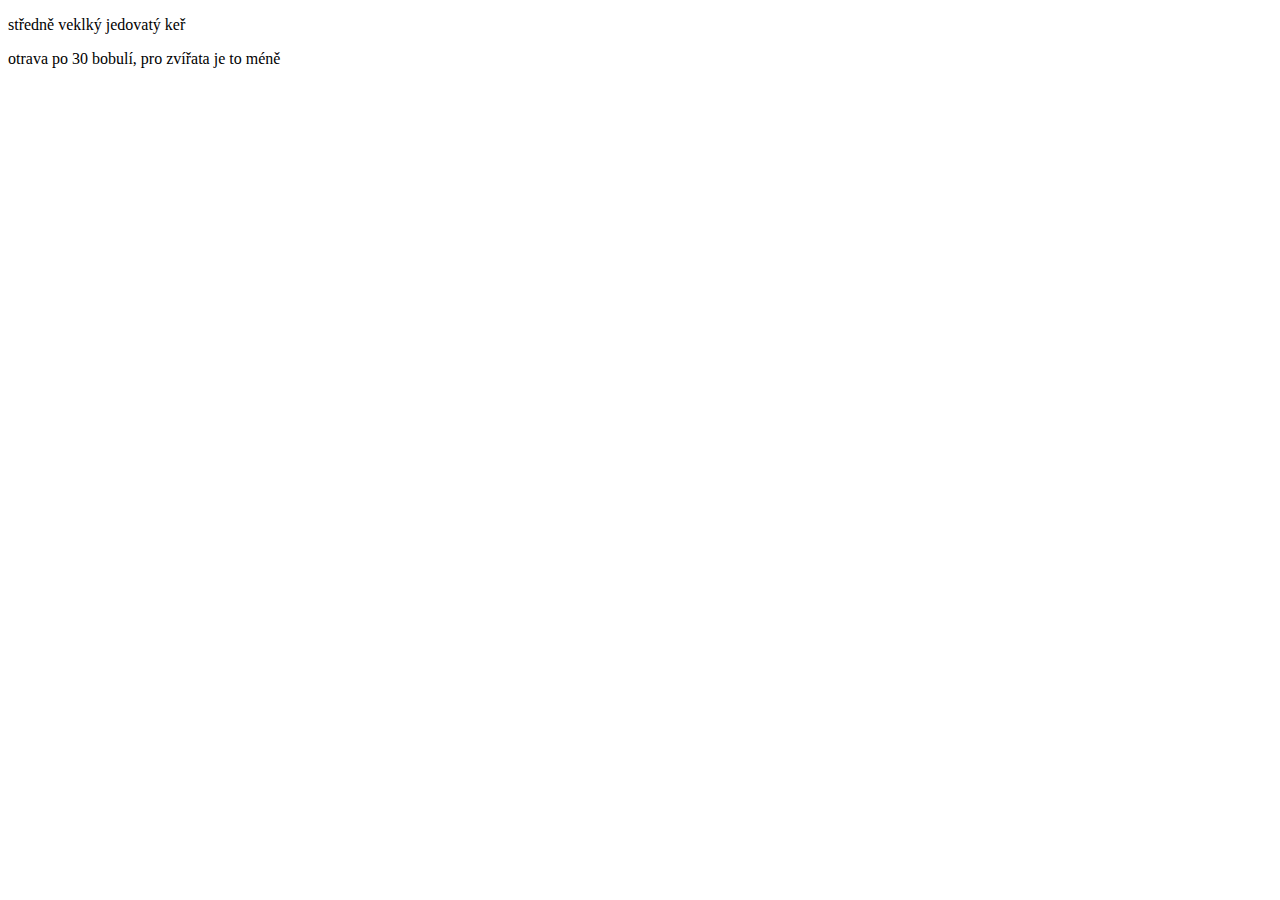
==== stranka2.html @ 7e19b76d "a" ====
<!DOCTYPE html>
<html lang="en">
<head>
    <meta charset="UTF-8">
    <meta name="viewport" content="width=device-width, initial-scale=1.0">
    <title>zimolezobecny</title>
</head>
<body>
<p>
    středně veklký jedovatý keř
</p> 
<p>
    otrava po 30 bobulí, pro zvířata je to méně
</p>

</body>
</html>
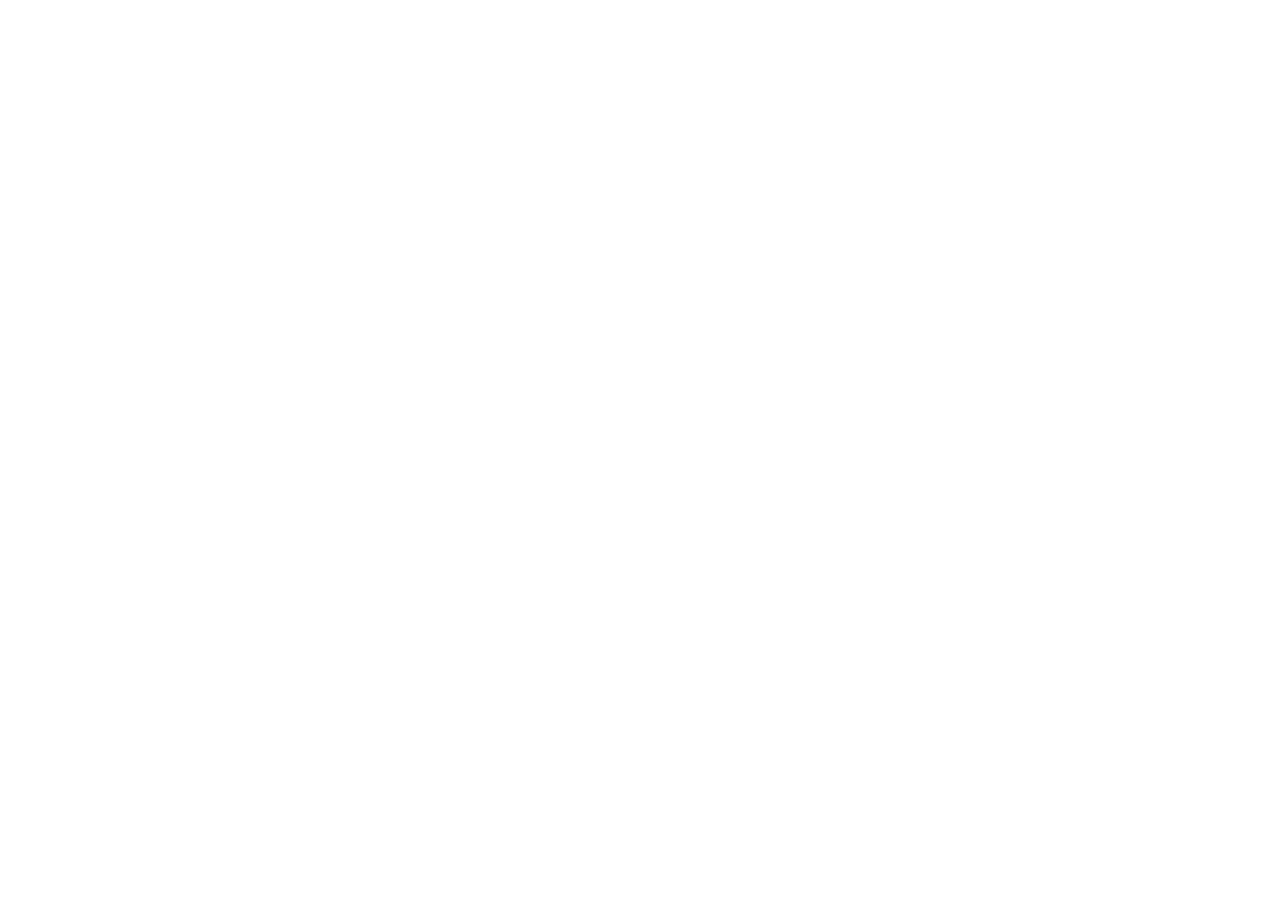
==== commit e1312c41: "a" ====
--- a/stranka2.html
+++ b/stranka2.html
@@ -3,15 +3,9 @@
 <head>
     <meta charset="UTF-8">
     <meta name="viewport" content="width=device-width, initial-scale=1.0">
-    <title>zimolezobecny</title>
+    <title>wheretofind</title>
 </head>
 <body>
-<p>
-    středně veklký jedovatý keř
-</p> 
-<p>
-    otrava po 30 bobulí, pro zvířata je to méně
-</p>
-
+    
 </body>
 </html>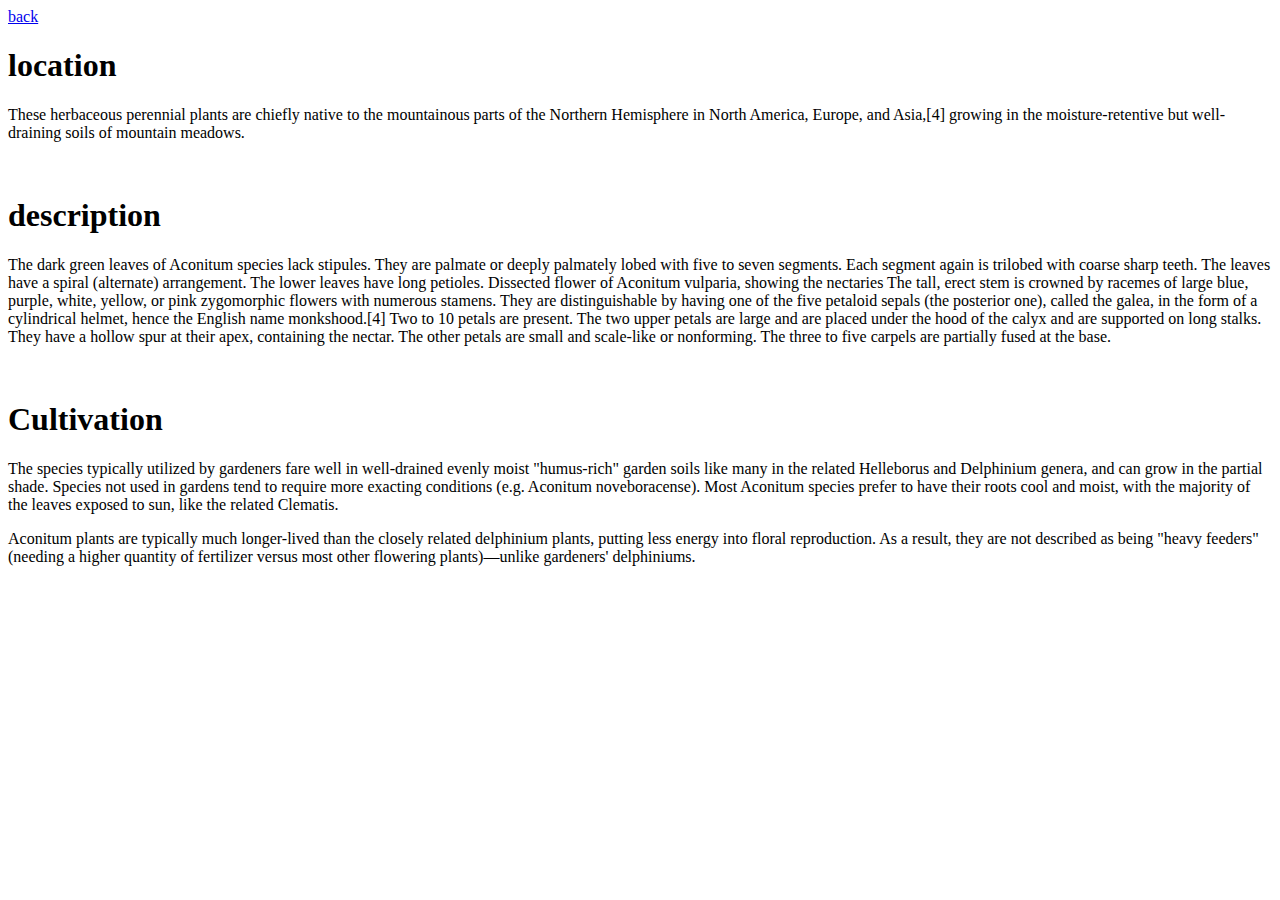
==== commit 6e6a35fe: "aa" ====
--- a/stranka2.html
+++ b/stranka2.html
@@ -3,9 +3,24 @@
 <head>
     <meta charset="UTF-8">
     <meta name="viewport" content="width=device-width, initial-scale=1.0">
-    <title>wheretofind</title>
+    <title>info</title>
 </head>
 <body>
-    
+    <a href="index.html">
+        back
+    </a>
+<h1>location</h1>
+<p>These herbaceous perennial plants are chiefly native to the mountainous parts of the Northern Hemisphere in North America, Europe, and Asia,[4] growing in the moisture-retentive but well-draining soils of mountain meadows.</p>
+<br>
+<h1>description</h1>
+<p>The dark green leaves of Aconitum species lack stipules. They are palmate or deeply palmately lobed with five to seven segments. Each segment again is trilobed with coarse sharp teeth. The leaves have a spiral (alternate) arrangement. The lower leaves have long petioles.
+
+
+    Dissected flower of Aconitum vulparia, showing the nectaries
+    The tall, erect stem is crowned by racemes of large blue, purple, white, yellow, or pink zygomorphic flowers with numerous stamens. They are distinguishable by having one of the five petaloid sepals (the posterior one), called the galea, in the form of a cylindrical helmet, hence the English name monkshood.[4] Two to 10 petals are present. The two upper petals are large and are placed under the hood of the calyx and are supported on long stalks. They have a hollow spur at their apex, containing the nectar. The other petals are small and scale-like or nonforming. The three to five carpels are partially fused at the base.</p>
+<br>
+<h1>Cultivation</h1>
+<p>The species typically utilized by gardeners fare well in well-drained evenly moist "humus-rich" garden soils like many in the related Helleborus and Delphinium genera, and can grow in the partial shade. Species not used in gardens tend to require more exacting conditions (e.g. Aconitum noveboracense). Most Aconitum species prefer to have their roots cool and moist, with the majority of the leaves exposed to sun, like the related Clematis.</p>
+<p>Aconitum plants are typically much longer-lived than the closely related delphinium plants, putting less energy into floral reproduction. As a result, they are not described as being "heavy feeders" (needing a higher quantity of fertilizer versus most other flowering plants)—unlike gardeners' delphiniums.</p>
 </body>
 </html>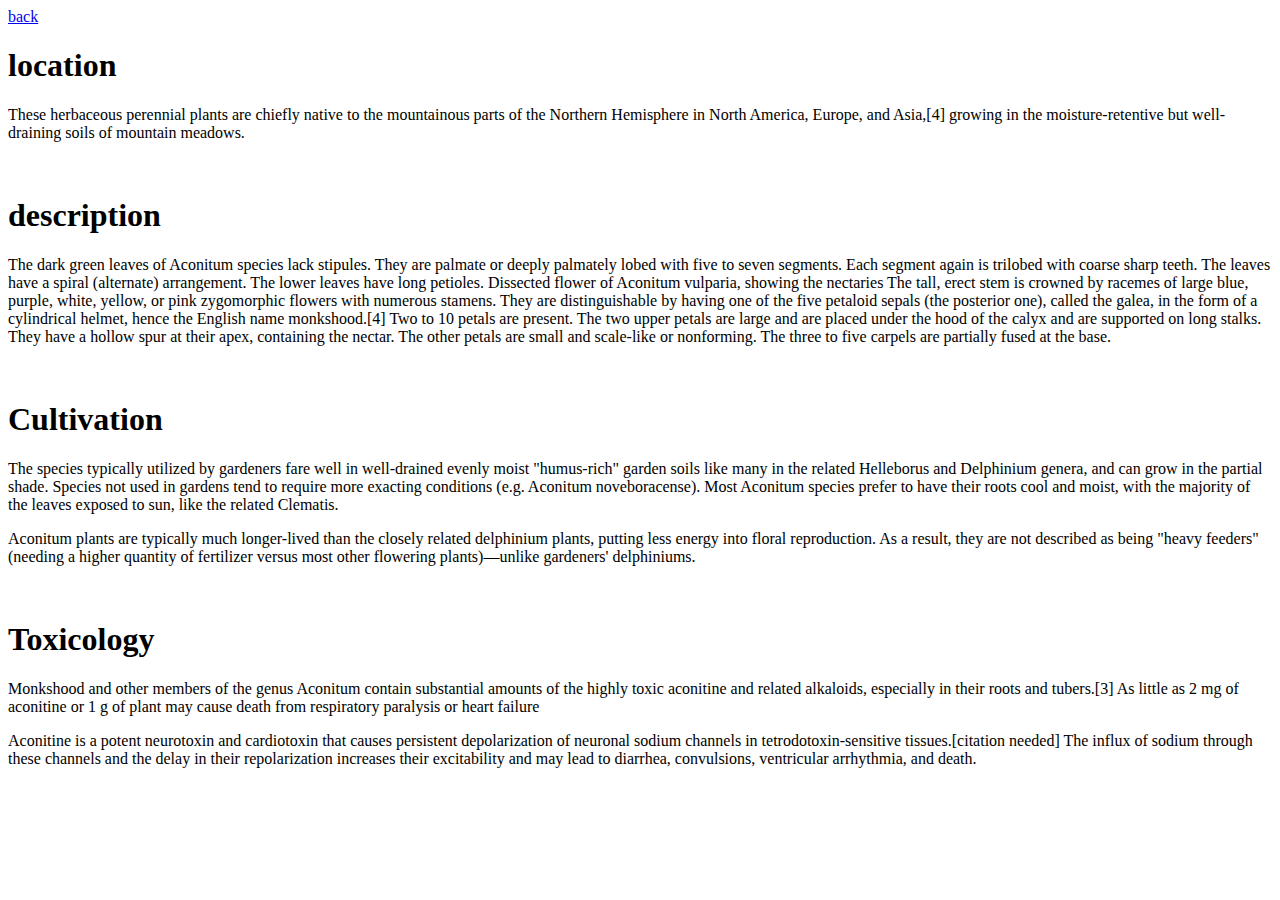
==== commit 5b6258d5: "a" ====
--- a/stranka2.html
+++ b/stranka2.html
@@ -22,5 +22,9 @@
 <h1>Cultivation</h1>
 <p>The species typically utilized by gardeners fare well in well-drained evenly moist "humus-rich" garden soils like many in the related Helleborus and Delphinium genera, and can grow in the partial shade. Species not used in gardens tend to require more exacting conditions (e.g. Aconitum noveboracense). Most Aconitum species prefer to have their roots cool and moist, with the majority of the leaves exposed to sun, like the related Clematis.</p>
 <p>Aconitum plants are typically much longer-lived than the closely related delphinium plants, putting less energy into floral reproduction. As a result, they are not described as being "heavy feeders" (needing a higher quantity of fertilizer versus most other flowering plants)—unlike gardeners' delphiniums.</p>
+<br> 
+<h1>Toxicology</h1>
+<p>Monkshood and other members of the genus Aconitum contain substantial amounts of the highly toxic aconitine and related alkaloids, especially in their roots and tubers.[3] As little as 2 mg of aconitine or 1 g of plant may cause death from respiratory paralysis or heart failure</p>
+<p>Aconitine is a potent neurotoxin and cardiotoxin that causes persistent depolarization of neuronal sodium channels in tetrodotoxin-sensitive tissues.[citation needed] The influx of sodium through these channels and the delay in their repolarization increases their excitability and may lead to diarrhea, convulsions, ventricular arrhythmia, and death.</p>
 </body>
 </html>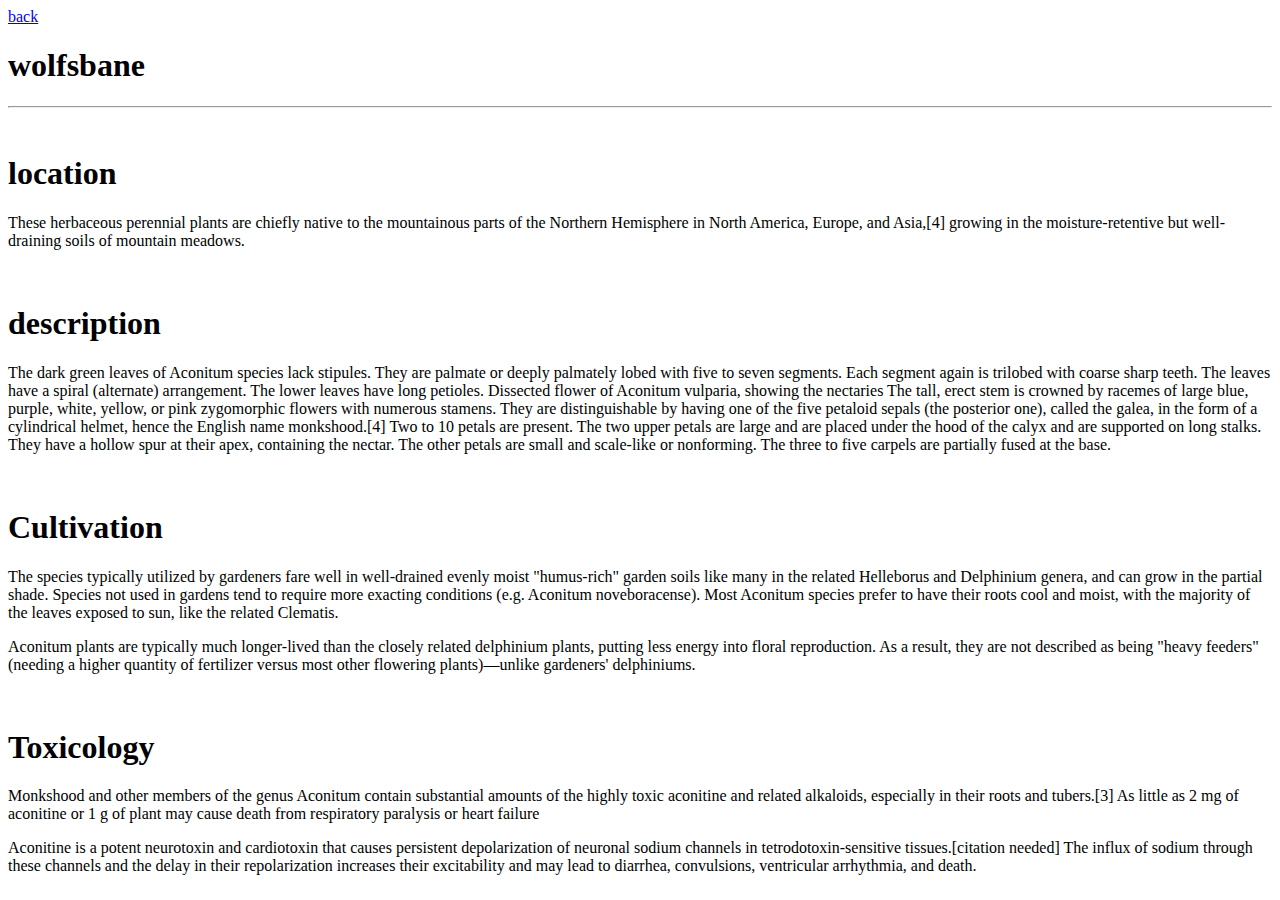
==== commit f969d973: "a" ====
--- a/stranka2.html
+++ b/stranka2.html
@@ -9,7 +9,11 @@
     <a href="index.html">
         back
     </a>
-<h1>location</h1>
+<br>
+<h1>wolfsbane</h1>
+<hr>
+<br>
+    <h1>location</h1>
 <p>These herbaceous perennial plants are chiefly native to the mountainous parts of the Northern Hemisphere in North America, Europe, and Asia,[4] growing in the moisture-retentive but well-draining soils of mountain meadows.</p>
 <br>
 <h1>description</h1>
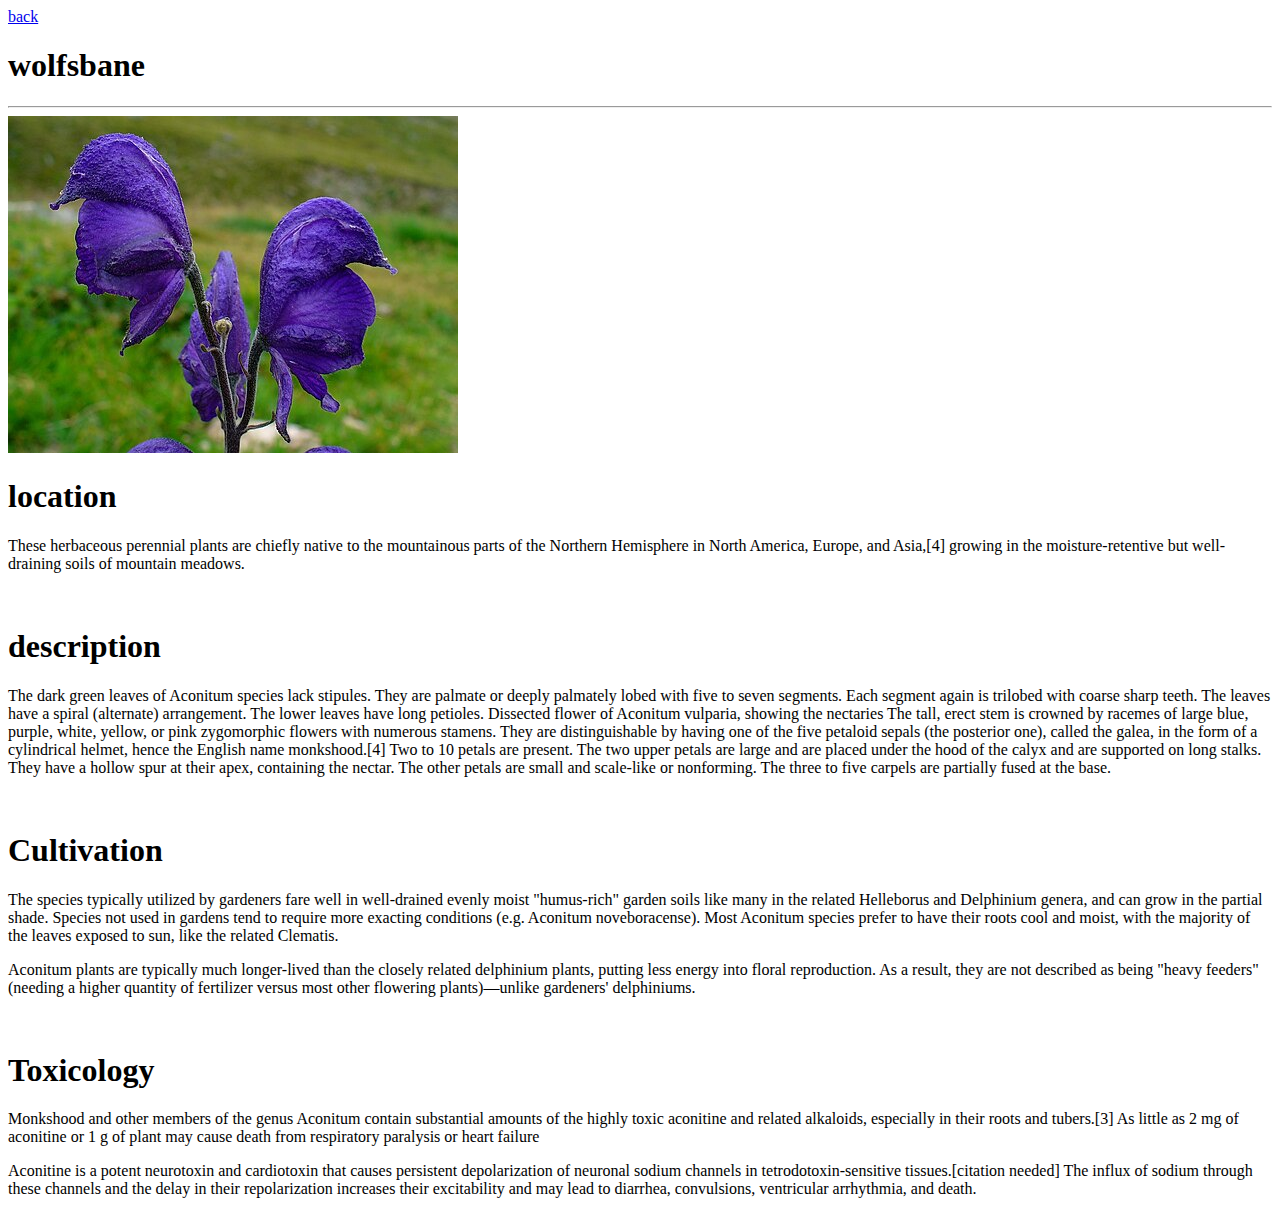
==== commit 63517558: "a" ====
--- a/stranka2.html
+++ b/stranka2.html
@@ -11,7 +11,7 @@
     </a>
 <br>
 <h1>wolfsbane</h1>
-<hr>
+<hr><img src="Aconitum_napellus_004.JPG" alt="">
 <br>
     <h1>location</h1>
 <p>These herbaceous perennial plants are chiefly native to the mountainous parts of the Northern Hemisphere in North America, Europe, and Asia,[4] growing in the moisture-retentive but well-draining soils of mountain meadows.</p>
